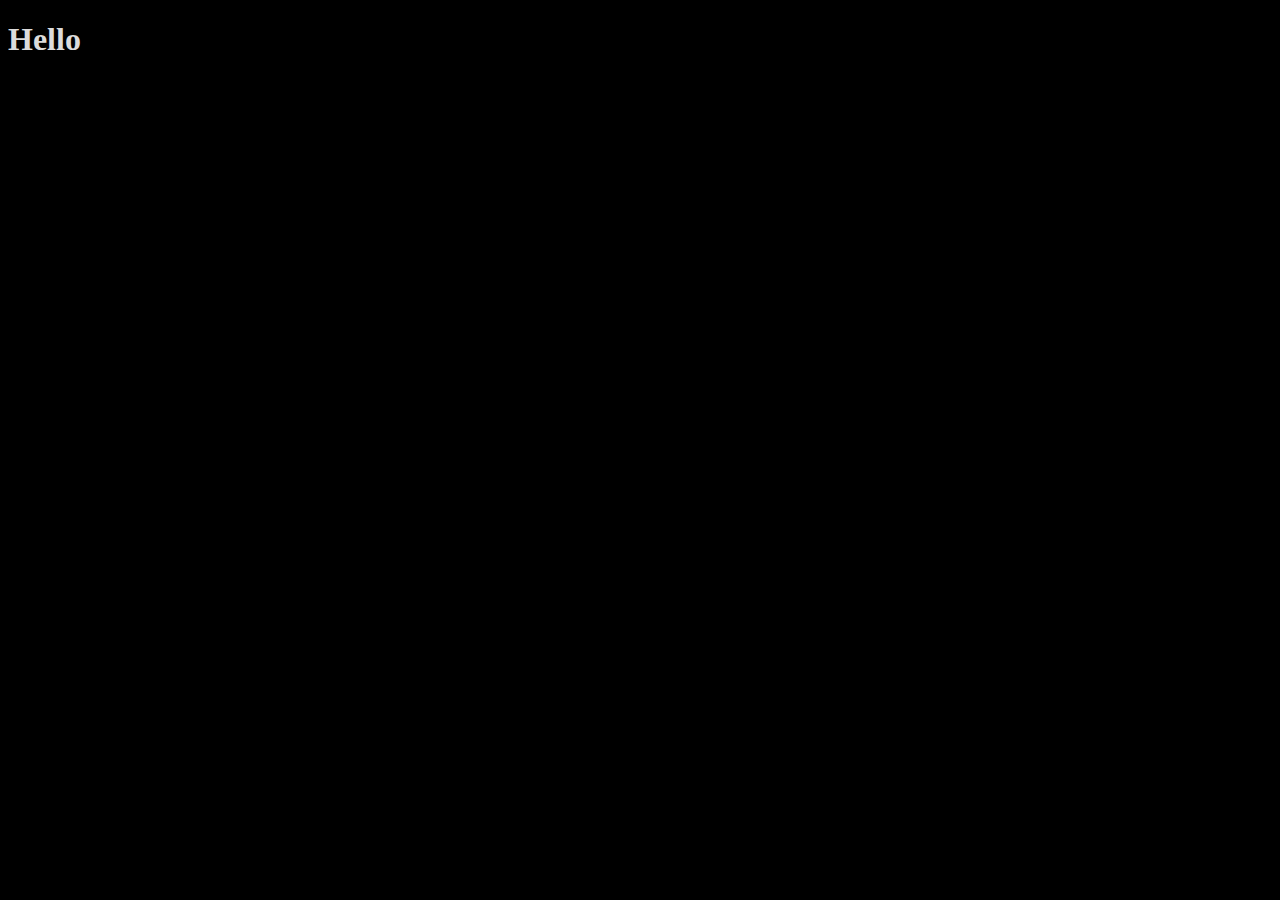
==== index.html @ 0b9646b0 "first" ====
<!DOCTYPE html>
<html>
<head>
    <meta charset='utf-8'>
    <meta http-equiv='X-UA-Compatible' content='IE=edge'>
    <title>Page Title</title>
    <meta name='viewport' content='width=device-width, initial-scale=1'>
    <link rel='stylesheet' type='' media='screen' href='style.css'>
    <script src='main.js'></script>
</head>
<body>
    <h1>Hello</h1>
</body>
</html>
---- style.css ----
.btn{
    background-color: blue;
    color:white;
    border-radius: 5px;
}
h1{
    position:center;
}

body{
    background-color: black;
    color: gainsboro;
}
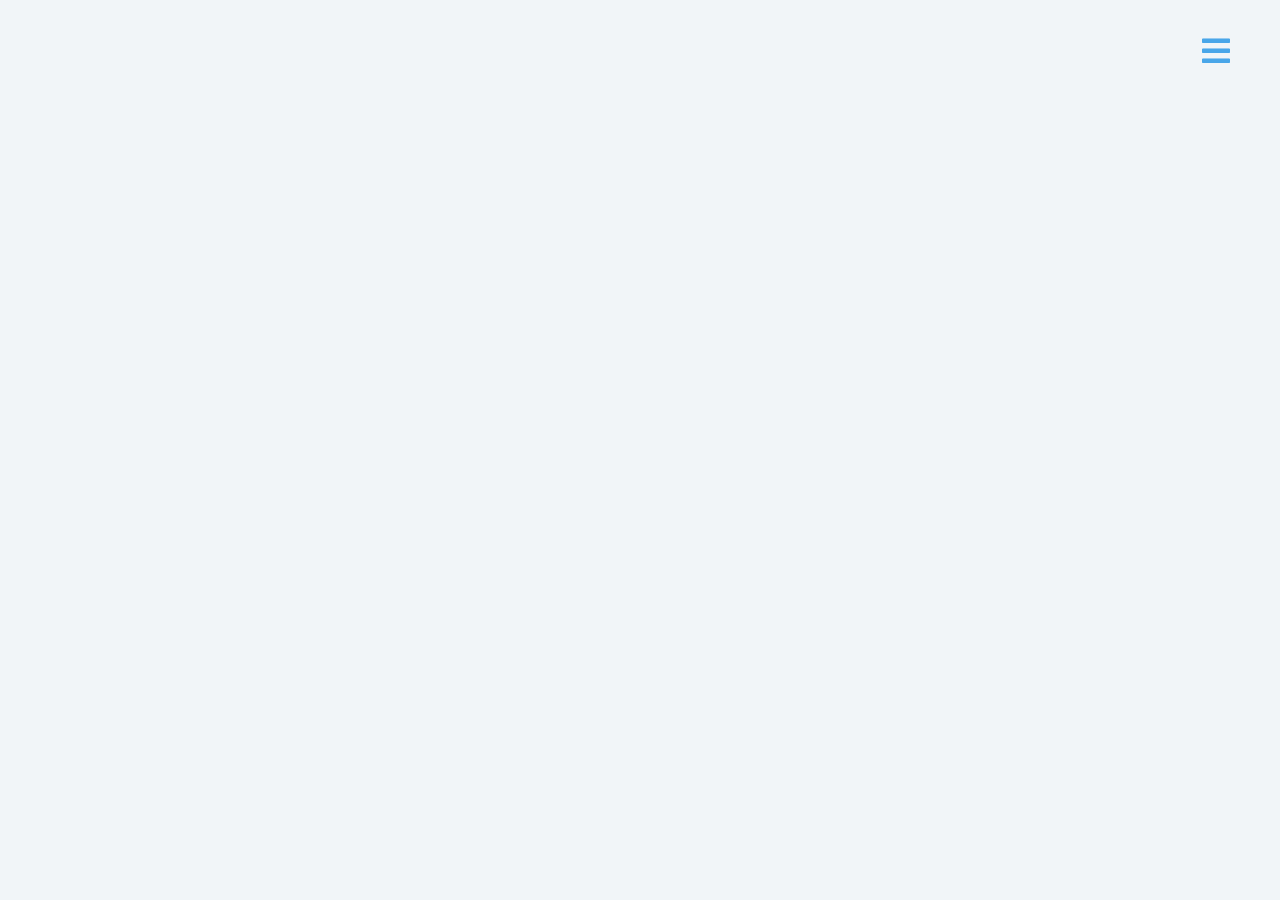
==== commit 25795bf4: "s" ====
--- a/index.html
+++ b/index.html
@@ -1,14 +1,62 @@
 <!DOCTYPE html>
-<html>
-<head>
-    <meta charset='utf-8'>
-    <meta http-equiv='X-UA-Compatible' content='IE=edge'>
-    <title>Page Title</title>
-    <meta name='viewport' content='width=device-width, initial-scale=1'>
-    <link rel='stylesheet' type='' media='screen' href='style.css'>
-    <script src='main.js'></script>
-</head>
-<body>
-    <h1>Hello</h1>
-</body>
-</html>+<html lang="en">
+  <head>
+    <meta charset="UTF-8" />
+    <meta name="viewport" content="width=device-width, initial-scale=1.0" />
+    <title>Sidebar</title>
+    <!-- font-awesome -->
+    <link
+      rel="stylesheet"
+      href="https://cdnjs.cloudflare.com/ajax/libs/font-awesome/5.14.0/css/all.min.css"
+    />
+
+    <!-- styles -->
+    <link rel="stylesheet" href="styles.css" />
+  </head>
+  <body>
+    <button class="sidebar-toggle">
+      <i class="fas fa-bars"></i>
+    </button>
+    <aside class="sidebar">
+      <div class="sidebar-header">
+        <img src="logo.svg" class="logo" alt="" />
+        <button class="close-btn"><i class="fas fa-times"></i></button>
+      </div>
+      <!-- links -->
+      <ul class="links">
+        <li>
+          <a href="./pages/aboutme.html">About Me</a>
+        </li>
+        <li>
+          <a href="./pages/studies.html">My studies</a>
+        </li>
+        <li>
+          <a href="./pages/hobbies.html">Hobbys</a>
+        </li>
+        <li>
+          <a href="./pages/contact.html">Contacts</a>
+        </li>
+      </ul>
+      <!-- social media -->
+      <ul class="social-icons">
+        <li>
+          <a href="https://www.facebook.com/jacopo.pecchini/">
+            <i class="fab fa-facebook"></i>
+          </a>
+        </li>
+        <li>
+          <a href="https://www.instagram.com">
+            <i class="fab fa-instagram"></i>
+          </a>
+        </li>
+        <li>
+          <a href="https://www.linkedin.com/in/jacopo-pecchini-98b617213">
+            <i class="fab fa-linkedin"></i>
+          </a>
+        </li>
+      </ul>
+    </aside>
+    <!-- javascript -->
+    <script src="app.js"></script>
+  </body>
+</html>
--- a/styles.css
+++ b/styles.css
@@ -0,0 +1,271 @@
+/*
+=============== 
+Fonts
+===============
+*/
+@import url("https://fonts.googleapis.com/css?family=Open+Sans|Roboto:400,700&display=swap");
+
+/*
+=============== 
+Variables
+===============
+*/
+
+:root {
+  /* dark shades of primary color*/
+  --clr-primary-1: hsl(205, 86%, 17%);
+  --clr-primary-2: hsl(205, 77%, 27%);
+  --clr-primary-3: hsl(205, 72%, 37%);
+  --clr-primary-4: hsl(205, 63%, 48%);
+  /* primary/main color */
+  --clr-primary-5: hsl(205, 78%, 60%);
+  /* lighter shades of primary color */
+  --clr-primary-6: hsl(205, 89%, 70%);
+  --clr-primary-7: hsl(205, 90%, 76%);
+  --clr-primary-8: hsl(205, 86%, 81%);
+  --clr-primary-9: hsl(205, 90%, 88%);
+  --clr-primary-10: hsl(205, 100%, 96%);
+  /* darkest grey - used for headings */
+  --clr-grey-1: hsl(209, 61%, 16%);
+  --clr-grey-2: hsl(211, 39%, 23%);
+  --clr-grey-3: hsl(209, 34%, 30%);
+  --clr-grey-4: hsl(209, 28%, 39%);
+  /* grey used for paragraphs */
+  --clr-grey-5: hsl(210, 22%, 49%);
+  --clr-grey-6: hsl(209, 23%, 60%);
+  --clr-grey-7: hsl(211, 27%, 70%);
+  --clr-grey-8: hsl(210, 31%, 80%);
+  --clr-grey-9: hsl(212, 33%, 89%);
+  --clr-grey-10: hsl(210, 36%, 96%);
+  --clr-white: #fff;
+  --clr-red-dark: hsl(360, 67%, 44%);
+  --clr-red-light: hsl(360, 71%, 66%);
+  --clr-green-dark: hsl(125, 67%, 44%);
+  --clr-green-light: hsl(125, 71%, 66%);
+  --clr-black: #222;
+  --ff-primary: "Roboto", sans-serif;
+  --ff-secondary: "Open Sans", sans-serif;
+  --transition: all 0.3s linear;
+  --spacing: 0.1rem;
+  --radius: 0.25rem;
+  --light-shadow: 0 5px 15px rgba(0, 0, 0, 0.1);
+  --dark-shadow: 0 5px 15px rgba(0, 0, 0, 0.2);
+  --max-width: 1170px;
+  --fixed-width: 620px;
+}
+/*
+=============== 
+Global Styles
+===============
+*/
+
+*,
+::after,
+::before {
+  margin: 0;
+  padding: 0;
+  box-sizing: border-box;
+}
+body {
+  font-family: var(--ff-secondary);
+  background: var(--clr-grey-10);
+  color: var(--clr-grey-1);
+  line-height: 1.5;
+  font-size: 0.875rem;
+}
+ul {
+  list-style-type: none;
+}
+a {
+  text-decoration: none;
+}
+h1,
+h2,
+h3,
+h4 {
+  letter-spacing: var(--spacing);
+  text-transform: capitalize;
+  line-height: 1.25;
+  margin-bottom: 0.75rem;
+  font-family: var(--ff-primary);
+}
+h1 {
+  font-size: 3rem;
+}
+h2 {
+  font-size: 2rem;
+}
+h3 {
+  font-size: 1.25rem;
+}
+h4 {
+  font-size: 0.875rem;
+}
+p {
+  margin-bottom: 1.25rem;
+  color: var(--clr-grey-5);
+}
+@media screen and (min-width: 800px) {
+  h1 {
+    font-size: 4rem;
+  }
+  h2 {
+    font-size: 2.5rem;
+  }
+  h3 {
+    font-size: 1.75rem;
+  }
+  h4 {
+    font-size: 1rem;
+  }
+  body {
+    font-size: 1rem;
+  }
+  h1,
+  h2,
+  h3,
+  h4 {
+    line-height: 1;
+  }
+}
+/*  global classes */
+
+/* section */
+.section {
+  padding: 5rem 0;
+}
+
+.section-center {
+  width: 90vw;
+  margin: 0 auto;
+  max-width: 1170px;
+}
+@media screen and (min-width: 992px) {
+  .section-center {
+    width: 95vw;
+  }
+}
+main {
+  min-height: 100vh;
+  display: grid;
+  place-items: center;
+}
+
+/*
+=============== 
+Sidebar
+===============
+*/
+.sidebar-toggle {
+  position: fixed;
+  top: 2rem;
+  right: 3rem;
+  font-size: 2rem;
+  background: transparent;
+  border-color: transparent;
+  color: var(--clr-primary-5);
+  transition: var(--transition);
+  cursor: pointer;
+  animation: bounce 2s ease-in-out infinite;
+}
+.sidebar-toggle:hover {
+  color: var(--clr-primary-7);
+}
+@keyframes bounce {
+  0% {
+    transform: scale(1);
+  }
+  50% {
+    transform: scale(1.5);
+  }
+  100% {
+    transform: scale(1);
+  }
+}
+
+.sidebar-header {
+  display: flex;
+  justify-content: space-between;
+  align-items: center;
+  padding: 1rem 1.5rem;
+}
+.close-btn {
+  font-size: 1.75rem;
+  background: transparent;
+  border-color: transparent;
+  color: var(--clr-primary-5);
+  transition: var(--transition);
+  cursor: pointer;
+  color: var(--clr-red-dark);
+}
+.close-btn:hover {
+  color: var(--clr-red-light);
+  transform: rotate(360deg);
+}
+.logo {
+  justify-self: center;
+  height: 40px;
+}
+
+.links a {
+  display: block;
+  font-size: 1.5rem;
+  text-transform: capitalize;
+  padding: 1rem 1.5rem;
+  color: var(--clr-grey-5);
+  transition: var(--transition);
+}
+.links a:hover {
+  background: var(--clr-primary-8);
+  color: var(--clr-primary-5);
+  padding-left: 1.75rem;
+}
+.social-icons {
+  justify-self: center;
+  display: flex;
+  padding-bottom: 2rem;
+}
+.social-icons a {
+  font-size: 1.5rem;
+  margin: 0 0.5rem;
+  color: var(--clr-primary-5);
+  transition: var(--transition);
+}
+.social-icons a:hover {
+  color: var(--clr-primary-1);
+}
+
+.sidebar {
+  position: fixed;
+  top: 0;
+  left: 0;
+  width: 100%;
+  height: 100%;
+  background: var(--clr-white);
+  display: grid;
+  grid-template-rows: auto 1fr auto;
+  row-gap: 1rem;
+  box-shadow: var(--clr-red-dark);
+  transition: var(--transition);
+  transform: translate(-100%);
+}
+.show-sidebar {
+  transform: translate(0);
+}
+@media screen and (min-width: 676px) {
+  .sidebar {
+    width: 400px;
+  }
+}
+
+
+
+.par{
+  background-color: aquamarine;
+  color:#222;
+  font-family: var(--ff-secondary);
+  background: var(--clr-grey-10);
+  color: var(--clr-grey-1);
+  line-height: 1.5;
+  font-size: 0.875rem;
+}